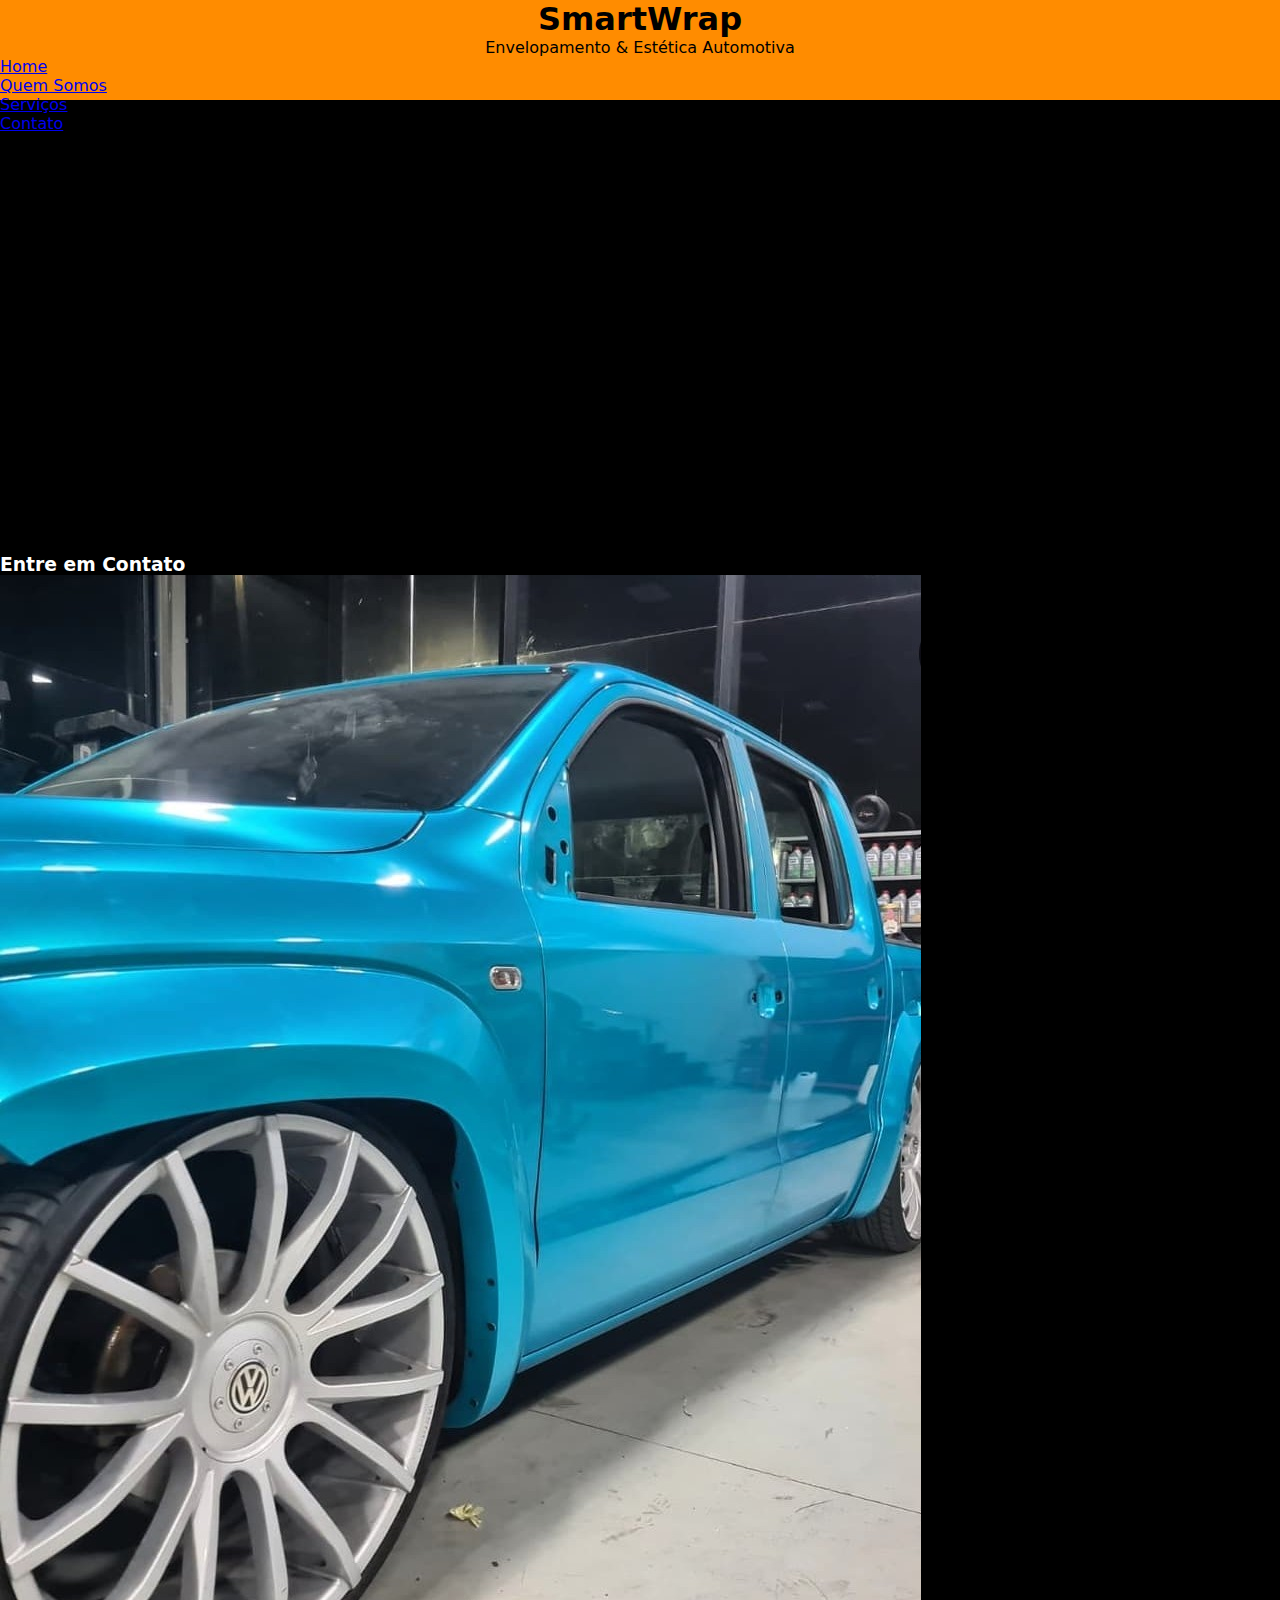
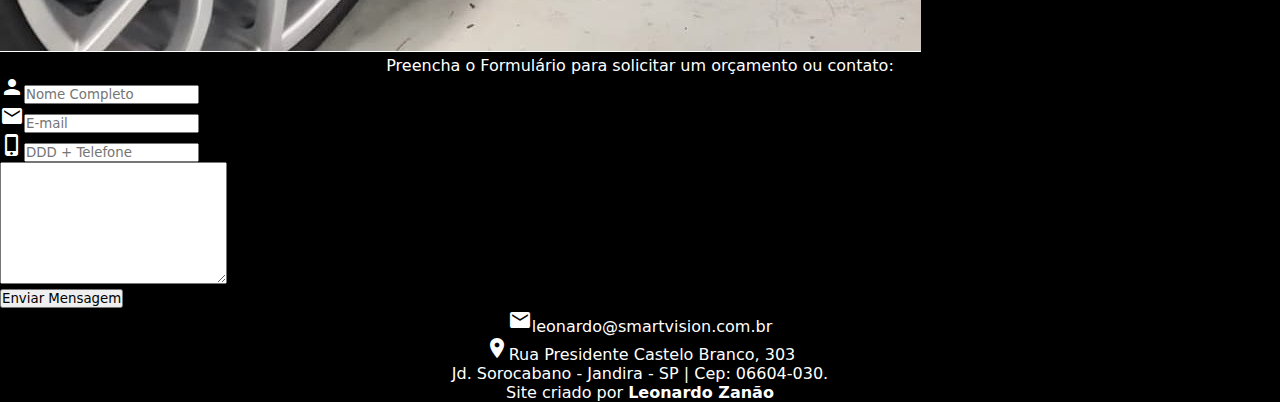
==== contato.html @ 846a627d "iniciei os códigos" ====
<!DOCTYPE html>
<html lang="pt-br">
<head>
    <meta charset="UTF-8">
    <meta name="viewport" content="width=device-width, initial-scale=1.0">
    <title>Contato</title>
    <link href="https://fonts.googleapis.com/icon?family=Material+Icons"
      rel="stylesheet">
      <link rel="stylesheet" href="estilos/style.css">
</head>
<body>
    <header>
        <h1>SmartWrap</h1>
        <p>Envelopamento & Estética Automotiva</p>
        <menu>
            <ul>
                <li><a href="index.html">Home</a></li>
                <li><a href="#">Quem Somos</a></li>
                <li><a href="#">Serviços</a></li>
                <li><a href="#">Contato</a></li>
            </ul>
        </menu>
    </header>
    <main>
        <iframe src="https://www.google.com/maps/embed?pb=!1m18!1m12!1m3!1d1726.3007130450944!2d-46.904341624571245!3d-23.53595891186949!2m3!1f0!2f0!3f0!3m2!1i1024!2i768!4f13.1!3m3!1m2!1s0x0%3A0xaa29495df2639430!2sSmart%20Wrap%20Envelopamento%20%26%20Est%C3%A9tica%20Automotiva!5e0!3m2!1spt-BR!2sbr!4v1672696844563!5m2!1spt-BR!2sbr" width="600" height="450" style="border:0;" allowfullscreen="" loading="lazy" referrerpolicy="no-referrer-when-downgrade"></iframe>
        <h3>Entre em Contato</h3>
        <section>
            <div class="imagem">
                <img src="imagens/amarok01.jpg" alt="amarok">
            </div>
            <p>Preencha o Formulário para solicitar um orçamento ou contato:</p>
            
            <div class="formulario">
                <form action="whatsapp.php" method="post">
                    <span class="material-icons md-36">person</span><input type="text" name="nome" id="inome" required placeholder="Nome Completo"><br>
                    <span class="material-icons md-36">mail</span><input type="email" name="email" id="iemail" required placeholder="E-mail"><br>
                    <span class="material-icons md-36">phone_iphone</span><input type="tel" name="telefone" id="itel" required placeholder="DDD + Telefone"><br>
                  <textarea name="texto" id="texto" cols="30" rows="8"></textarea><br>
                  <input id="enviar" type="submit" value="Enviar Mensagem"> 
                </form>  
            </div>
        </section>
       
    </main>
    <footer>
       
        <p><span class="material-icons md-36">mail</span>leonardo@smartvision.com.br</p>
        <p><span class="material-icons">
            location_on
            </span>Rua Presidente Castelo Branco, 303<br>
            Jd. Sorocabano - Jandira - SP | Cep: 06604-030.
        </p>
        <p class="rodape">Site criado por <strong>Leonardo Zanão</strong></p>
    </footer>
</body>
</html>
---- estilos/style.css ----
@charset "UTF-8";

*{
    margin: 0;
    padding: 0px;
    font-family: system-ui, -apple-system, BlinkMacSystemFont, 'Segoe UI', Roboto, Oxygen, Ubuntu, Cantarell, 'Open Sans', 'Helvetica Neue', sans-serif;
}
html, body{
width: 100vw;
height: 100vh;
background-color: black;
color: white;
}
header{
    background-color: darkorange;
    color: black;
    width: 100vw;
    height: 100px;
}
header>h1,p{
    text-align: center;
    position: relative;
    display: block;
   
}
header>a{
;
}
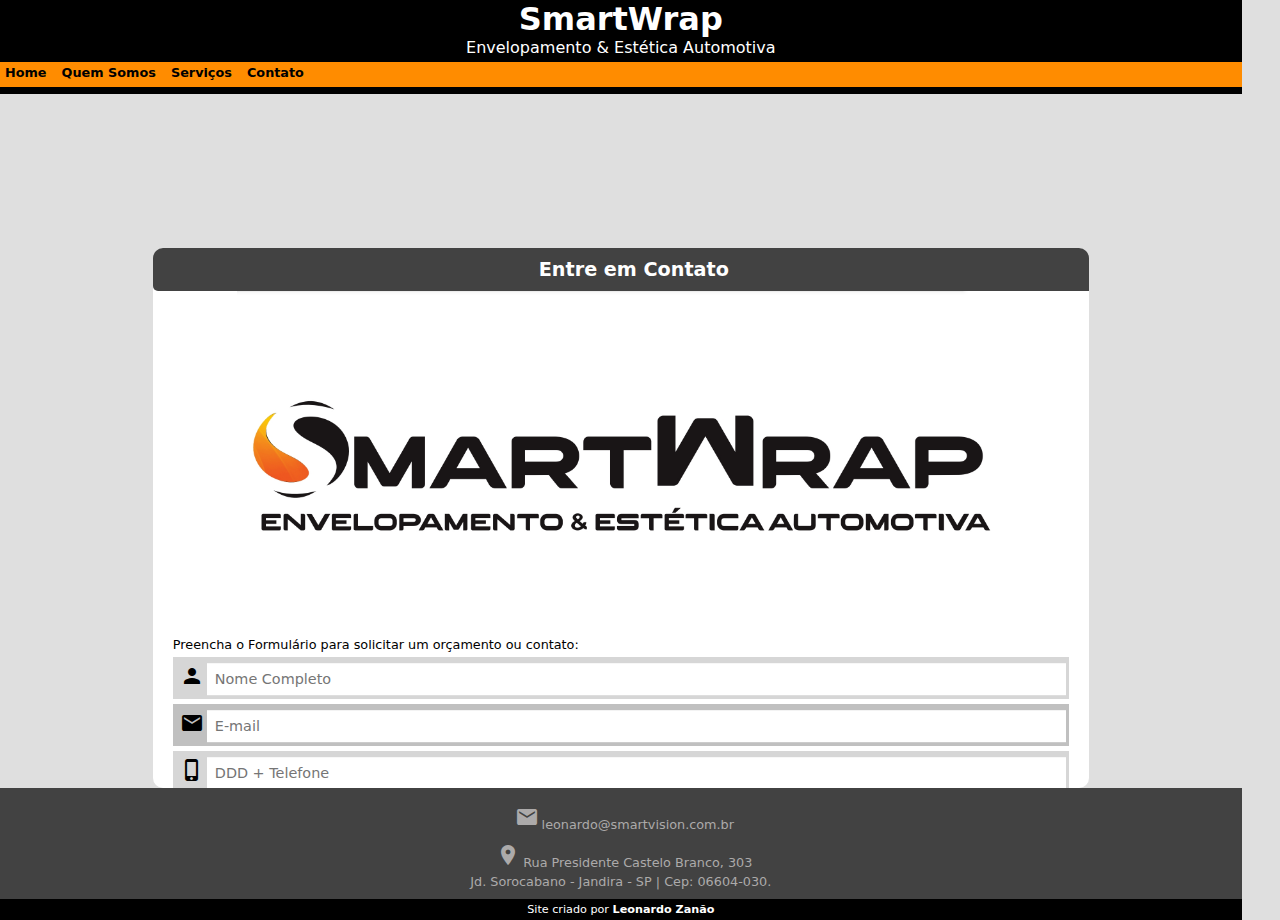
==== commit a51efc19: "Criei a página de contatos" ====
--- a/contato.html
+++ b/contato.html
@@ -13,43 +13,46 @@
         <h1>SmartWrap</h1>
         <p>Envelopamento & Estética Automotiva</p>
         <menu>
-            <ul>
-                <li><a href="index.html">Home</a></li>
-                <li><a href="#">Quem Somos</a></li>
-                <li><a href="#">Serviços</a></li>
-                <li><a href="#">Contato</a></li>
-            </ul>
+            
+            <a href="index.html">Home</a>
+            <a href="#">Quem Somos</a>
+            <a href="#">Serviços</a>
+            <a href="#">Contato</a>
+            
         </menu>
     </header>
+    <iframe src="https://www.google.com/maps/embed?pb=!1m18!1m12!1m3!1d1726.3007130450944!2d-46.904341624571245!3d-23.53595891186949!2m3!1f0!2f0!3f0!3m2!1i1024!2i768!4f13.1!3m3!1m2!1s0x0%3A0xaa29495df2639430!2sSmart%20Wrap%20Envelopamento%20%26%20Est%C3%A9tica%20Automotiva!5e0!3m2!1spt-BR!2sbr!4v1672696844563!5m2!1spt-BR!2sbr" width="600" height="450" style="border:0;" allowfullscreen="" loading="lazy" referrerpolicy="no-referrer-when-downgrade"></iframe>
     <main>
-        <iframe src="https://www.google.com/maps/embed?pb=!1m18!1m12!1m3!1d1726.3007130450944!2d-46.904341624571245!3d-23.53595891186949!2m3!1f0!2f0!3f0!3m2!1i1024!2i768!4f13.1!3m3!1m2!1s0x0%3A0xaa29495df2639430!2sSmart%20Wrap%20Envelopamento%20%26%20Est%C3%A9tica%20Automotiva!5e0!3m2!1spt-BR!2sbr!4v1672696844563!5m2!1spt-BR!2sbr" width="600" height="450" style="border:0;" allowfullscreen="" loading="lazy" referrerpolicy="no-referrer-when-downgrade"></iframe>
         <h3>Entre em Contato</h3>
         <section>
             <div class="imagem">
-                <img src="imagens/amarok01.jpg" alt="amarok">
+                <img src="imagens/smart.jpg" alt="amarok">
             </div>
             <p>Preencha o Formulário para solicitar um orçamento ou contato:</p>
-            
-            <div class="formulario">
-                <form action="whatsapp.php" method="post">
-                    <span class="material-icons md-36">person</span><input type="text" name="nome" id="inome" required placeholder="Nome Completo"><br>
-                    <span class="material-icons md-36">mail</span><input type="email" name="email" id="iemail" required placeholder="E-mail"><br>
-                    <span class="material-icons md-36">phone_iphone</span><input type="tel" name="telefone" id="itel" required placeholder="DDD + Telefone"><br>
-                  <textarea name="texto" id="texto" cols="30" rows="8"></textarea><br>
-                  <input id="enviar" type="submit" value="Enviar Mensagem"> 
-                </form>  
+            <form action="whatsapp.php" method="post"></form>
+                 
+             <div class="nome"><span class="material-icons">person</span><input type="text" name="nome" id="inome" required  placeholder="Nome Completo"><br></div>
+
+             <div class="email"><span class="material-icons">mail</span><input   type="email" name="email" id="iemail" required    placeholder="E-mail"><br>
             </div>
+             <div class="fone">
+                 <span class="material-icons">phone_iphone</span><input type="tel" name="telefone" id="itel" required placeholder="DDD + Telefone"><br></div>
+            <textarea name="texto" id="texto" cols="30" rows="8"></textarea><br>
+             
+            <input type="submit" value="Enviar">
+         </form>  
         </section>
        
     </main>
-    <footer>
-       
+    <article>
         <p><span class="material-icons md-36">mail</span>leonardo@smartvision.com.br</p>
         <p><span class="material-icons">
             location_on
             </span>Rua Presidente Castelo Branco, 303<br>
             Jd. Sorocabano - Jandira - SP | Cep: 06604-030.
         </p>
+    </article>
+    <footer>
         <p class="rodape">Site criado por <strong>Leonardo Zanão</strong></p>
     </footer>
 </body>
--- a/estilos/style.css
+++ b/estilos/style.css
@@ -5,24 +5,126 @@
     padding: 0px;
     font-family: system-ui, -apple-system, BlinkMacSystemFont, 'Segoe UI', Roboto, Oxygen, Ubuntu, Cantarell, 'Open Sans', 'Helvetica Neue', sans-serif;
 }
-html, body{
-width: 100vw;
+html{
+width: 97vw;
 height: 100vh;
-background-color: black;
+}
+
+body{
+    background-color:rgb(223, 223, 223);
 color: white;
+width: 97vw;
+position: relative;
 }
+
 header{
-    background-color: darkorange;
-    color: black;
-    width: 100vw;
-    height: 100px;
+    background-color: rgb(0, 0, 0);
+    color: white;
+    width: 97vw;
+    height: 94px;
 }
 header>h1,p{
     text-align: center;
-    position: relative;
-    display: block;
    
 }
-header>a{
-;
-}+header>p{
+margin-bottom: 5px;
+}
+menu{
+background-color: rgb(255, 140, 0);
+width: 97vw;
+height:25px ;
+}
+menu>a{
+    text-decoration: none;
+    color: rgb(0, 0, 0);
+    padding: 5px;
+    font-size: .8em;
+    font-weight: bold;
+   
+}
+main{
+    width: 70vw;
+    height: 500px;
+    background-color: white;
+    color: black;
+    margin: auto;
+    padding: 20px;
+    border-radius: 10px;
+    overflow: hidden;
+
+}
+section>p{
+    text-align: justify;
+    font-size: .8em;
+}
+iframe{
+    width: 97vw;
+    height: 90%;
+}
+img{
+    width:60vw;
+    margin: auto;
+    display: block;
+    margin-top: -20px;
+}
+h3{
+    background-color: rgb(66, 66, 66);
+    width: 73.6vw;
+    color: white;
+    font-size: 1.2em;
+    text-align: center;
+    border-radius: 5px;
+    display: block;
+    padding: 10px;
+    transform: translate(-20px, -20px);
+    
+}
+
+input{
+    width: calc(100% - 53px);
+    background-color: white;
+    border: 0px;
+    transform: translateY(-3.8px);
+    font-size: .9em;
+    padding: 8px;
+    
+}
+
+span{
+    width: 20px;
+    padding: 7px;
+    
+}
+.nome{
+    background-color:  rgb(214, 214, 214);
+    display: block;
+    margin: 5px 0px;
+}
+.email{
+    background-color:  rgb(192, 192, 192);
+    margin-bottom: 5px;
+    padding: 0px;
+
+
+}
+.fone{
+    background-color:  rgb(214, 214, 214);
+    display: block;
+    margin-bottom: 5px;
+}
+textarea{
+    width:70vw;
+}
+
+article{
+    background-color: rgb(66, 66, 66);
+    padding: 10px;
+    color: rgb(172, 170, 170);
+    font-size: .8em;
+}
+footer>p.rodape{
+    background-color: black;
+    padding: 4px;
+    font-size: .7em;
+}
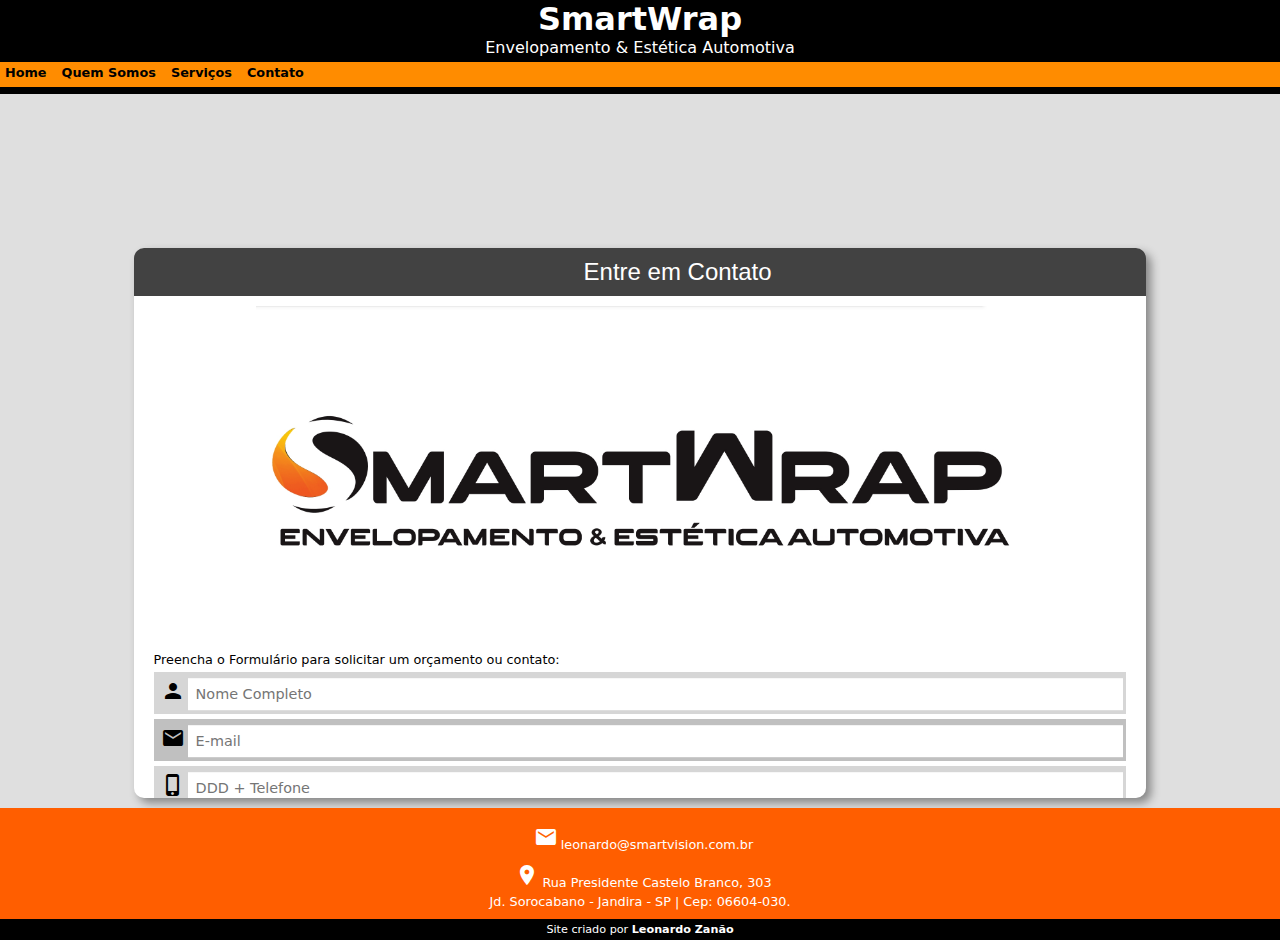
==== commit 98181737: "modifiquei css" ====
--- a/contato.html
+++ b/contato.html
@@ -31,16 +31,16 @@
             <p>Preencha o Formulário para solicitar um orçamento ou contato:</p>
             <form action="whatsapp.php" method="post"></form>
                  
-             <div class="nome"><span class="material-icons">person</span><input type="text" name="nome" id="inome" required  placeholder="Nome Completo"><br></div>
+                <div class="nome"><span class="material-icons">person</span><input type="text" name="nome" id="inome" required  placeholder="Nome Completo"><br></div>
 
-             <div class="email"><span class="material-icons">mail</span><input   type="email" name="email" id="iemail" required    placeholder="E-mail"><br>
-            </div>
-             <div class="fone">
-                 <span class="material-icons">phone_iphone</span><input type="tel" name="telefone" id="itel" required placeholder="DDD + Telefone"><br></div>
-            <textarea name="texto" id="texto" cols="30" rows="8"></textarea><br>
+                <div class="email"><span class="material-icons">mail</span><input   type="email" name="email" id="iemail" required    placeholder="E-mail"><br>
+                </div>
+                <div class="fone">
+                    <span class="material-icons">phone_iphone</span><input type="tel" name="telefone" id="itel" required placeholder="DDD + Telefone"><br></div>
+                <textarea name="texto" id="texto" cols="30" rows="8" placeholder="Escreva sua mensagem"></textarea><br>
+            </form>    
+                <a href="contato.php">Enviar Mensagem</a>
              
-            <input type="submit" value="Enviar">
-         </form>  
         </section>
        
     </main>
--- a/estilos/style.css
+++ b/estilos/style.css
@@ -6,21 +6,21 @@
     font-family: system-ui, -apple-system, BlinkMacSystemFont, 'Segoe UI', Roboto, Oxygen, Ubuntu, Cantarell, 'Open Sans', 'Helvetica Neue', sans-serif;
 }
 html{
-width: 97vw;
+width: 100vw;
 height: 100vh;
 }
 
 body{
     background-color:rgb(223, 223, 223);
 color: white;
-width: 97vw;
+width: 100vw;
 position: relative;
 }
 
 header{
     background-color: rgb(0, 0, 0);
     color: white;
-    width: 97vw;
+    width: 100vw;
     height: 94px;
 }
 header>h1,p{
@@ -32,7 +32,7 @@
 }
 menu{
 background-color: rgb(255, 140, 0);
-width: 97vw;
+width: 100vw;
 height:25px ;
 }
 menu>a{
@@ -44,14 +44,16 @@
    
 }
 main{
-    width: 70vw;
-    height: 500px;
+    width: 76vw;
+    height: 510px;
     background-color: white;
     color: black;
     margin: auto;
+    margin-bottom: 10px;
     padding: 20px;
     border-radius: 10px;
     overflow: hidden;
+    box-shadow: 5px 5px 10px rgba(0, 0, 0, 0.402);
 
 }
 section>p{
@@ -59,7 +61,7 @@
     font-size: .8em;
 }
 iframe{
-    width: 97vw;
+    width: 100vw;
     height: 90%;
 }
 img{
@@ -70,14 +72,17 @@
 }
 h3{
     background-color: rgb(66, 66, 66);
-    width: 73.6vw;
+    width: 85vw;
     color: white;
-    font-size: 1.2em;
+    font-size: 1.5em;
     text-align: center;
     border-radius: 5px;
     display: block;
     padding: 10px;
-    transform: translate(-20px, -20px);
+    transform: translate(-30px, -20px);
+    font-family: 'Gill Sans', 'Gill Sans MT', Calibri, 'Trebuchet MS', sans-serif;
+    font-weight: normal;
+    margin-bottom: 10px;
     
 }
 
@@ -114,13 +119,26 @@
     margin-bottom: 5px;
 }
 textarea{
-    width:70vw;
+    width:75vw;
+    font-size: .9em;
+}
+main a{
+    background-color: rgb(69, 69, 69);
+    display: block;
+    color: rgb(255, 255, 255);
+    text-decoration: none;
+    margin: auto;
+    width: 74vw;
+    padding: 5px;
+    text-align: center;
+    font-weight: bold;
+    border-radius: 5px;
 }
 
 article{
-    background-color: rgb(66, 66, 66);
+    background-color: rgb(255, 94, 0);
     padding: 10px;
-    color: rgb(172, 170, 170);
+    color: rgb(255, 255, 255);
     font-size: .8em;
 }
 footer>p.rodape{
